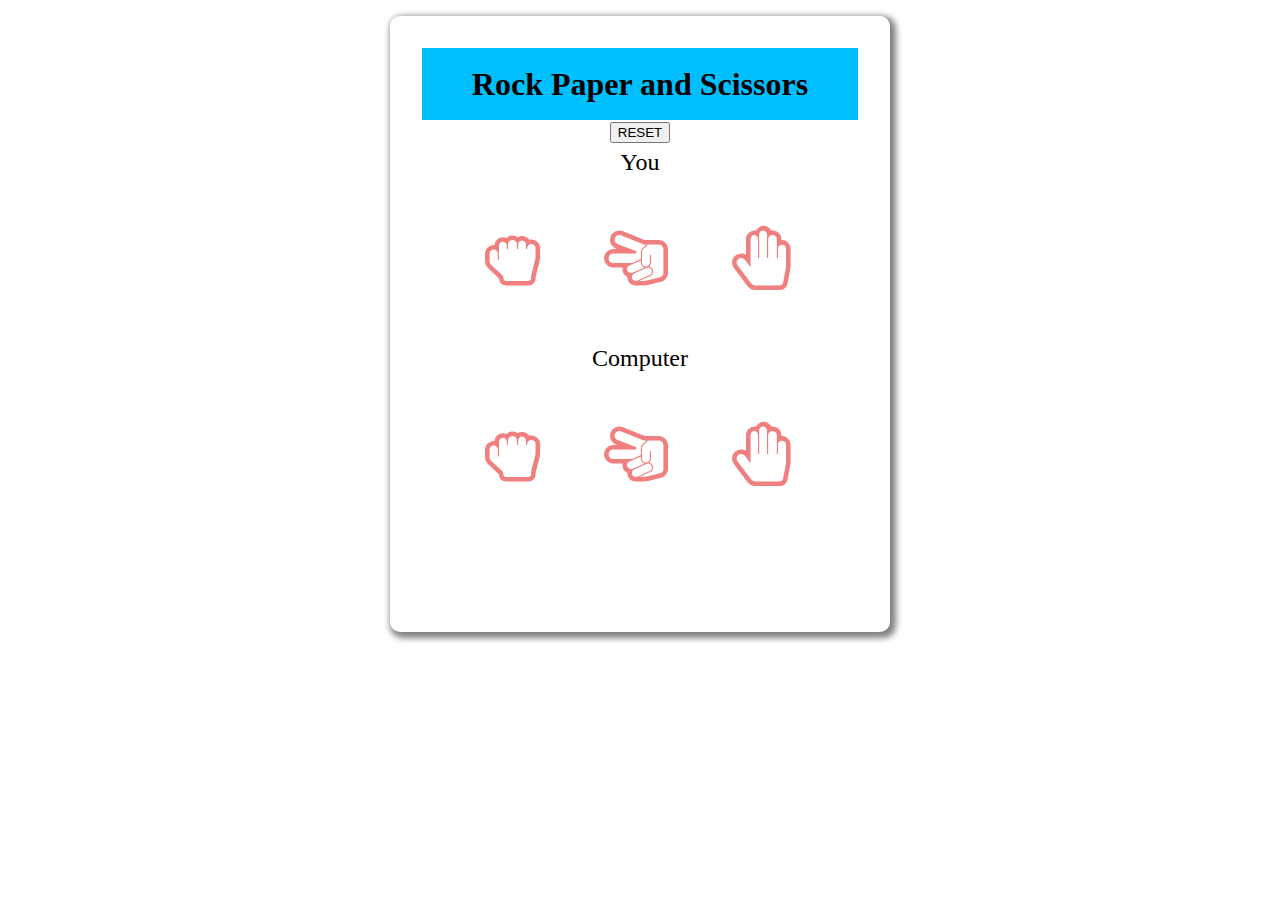
==== block-BJaaen/code/index.html @ f4549f97 "finish" ====
<!DOCTYPE html>
<html lang="en">
  <head>
    <meta charset="UTF-8" />
    <meta name="viewport" content="width=device-width, initial-scale=1.0" />
    <title>Rock Paper and Scissors</title>
    <link rel="stylesheet" href="style.css" />
    <link rel="stylesheet" href="https://stackpath.bootstrapcdn.com/font-awesome/4.7.0/css/font-awesome.min.css" />
  </head>
  <body>
    <div class="main">
      <h1>Rock Paper and Scissors</h1>
      <button class="reset">RESET</button>
      <div class="user">
        <h2>You</h2>
        <ul class="usericon">
        </ul>        
      </div>
      <div class="computer">
        <h2>Computer</h2>
        <ul class="computericon">
        </ul>    
      </div>
      <div class="result"></div>
    </div>      
    <script src="./script.js"></script>
  </body>
</html>
---- block-BJaaen/code/style.css ----
html {
    box-sizing: border-box;
    font-size: 16px;
}
  
*,
*:before,
*:after {
   box-sizing: inherit;
}
  
body,
h1,
h2,
h3,
h4,
h5,
h6,
p,
ol,
ul {
  margin: 0;
  padding: 0;
  font-weight: normal;
  text-align: center;
  line-height: 1.5;
}

ol,
ul, 
li {
  list-style: none;
}

h1 {
    background-color: deepskyblue;
    padding: 12px;
    font-weight: 800;
}

.main {
    margin: 16px auto;
    max-width: 500px;
    border-radius: 10px;
    box-shadow: 3px 3px 6px 3px gray;
    padding: 32px;
    text-align: center;
}

ul {
    display: flex;
    flex-direction: row;
    justify-content: center;
    align-items: center;
}

li {
    font-size: 64px;
    font-weight: 800;
    color: lightcoral;
    cursor: pointer;
    padding: 32px;
}

.select {
    color: black;
    background-color: cyan;
    border-radius: 50%;
}

.result {
    font-size: 32px;
    font-weight: 700;
    color: hotpink;
    padding: 32px;
}
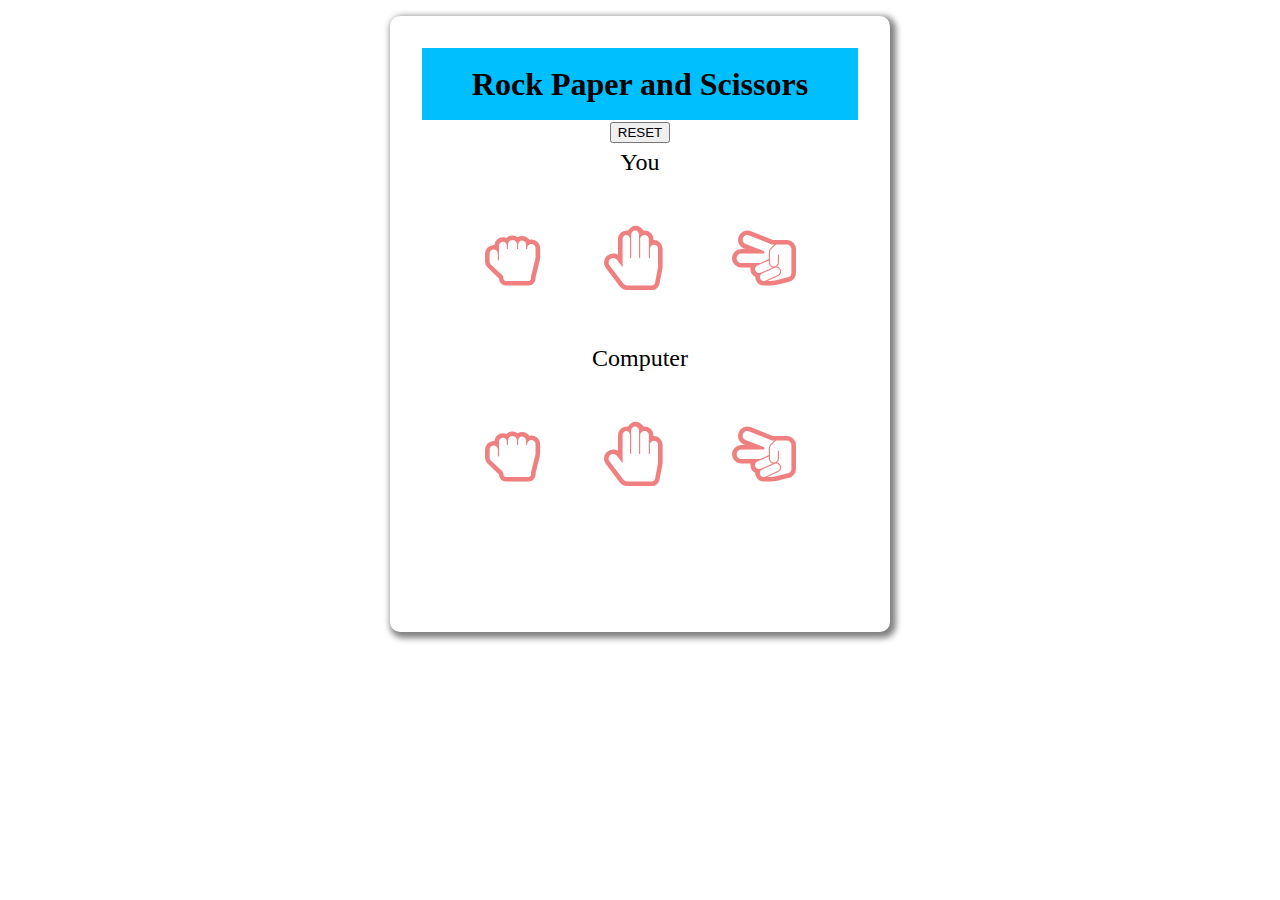
==== commit afaec06e: "finish" ====
--- a/block-BJaaen/code/index.html
+++ b/block-BJaaen/code/index.html
@@ -8,6 +8,7 @@
     <link rel="stylesheet" href="https://stackpath.bootstrapcdn.com/font-awesome/4.7.0/css/font-awesome.min.css" />
   </head>
   <body>
+   <main>
     <div class="main">
       <h1>Rock Paper and Scissors</h1>
       <button class="reset">RESET</button>
@@ -24,5 +25,7 @@
       <div class="result"></div>
     </div>      
     <script src="./script.js"></script>
+   </main>
   </body>
+  
 </html>--- a/block-BJaaen/code/style.css
+++ b/block-BJaaen/code/style.css
@@ -62,7 +62,7 @@
     padding: 32px;
 }
 
-.select {
+.selected {
     color: black;
     background-color: cyan;
     border-radius: 50%;
